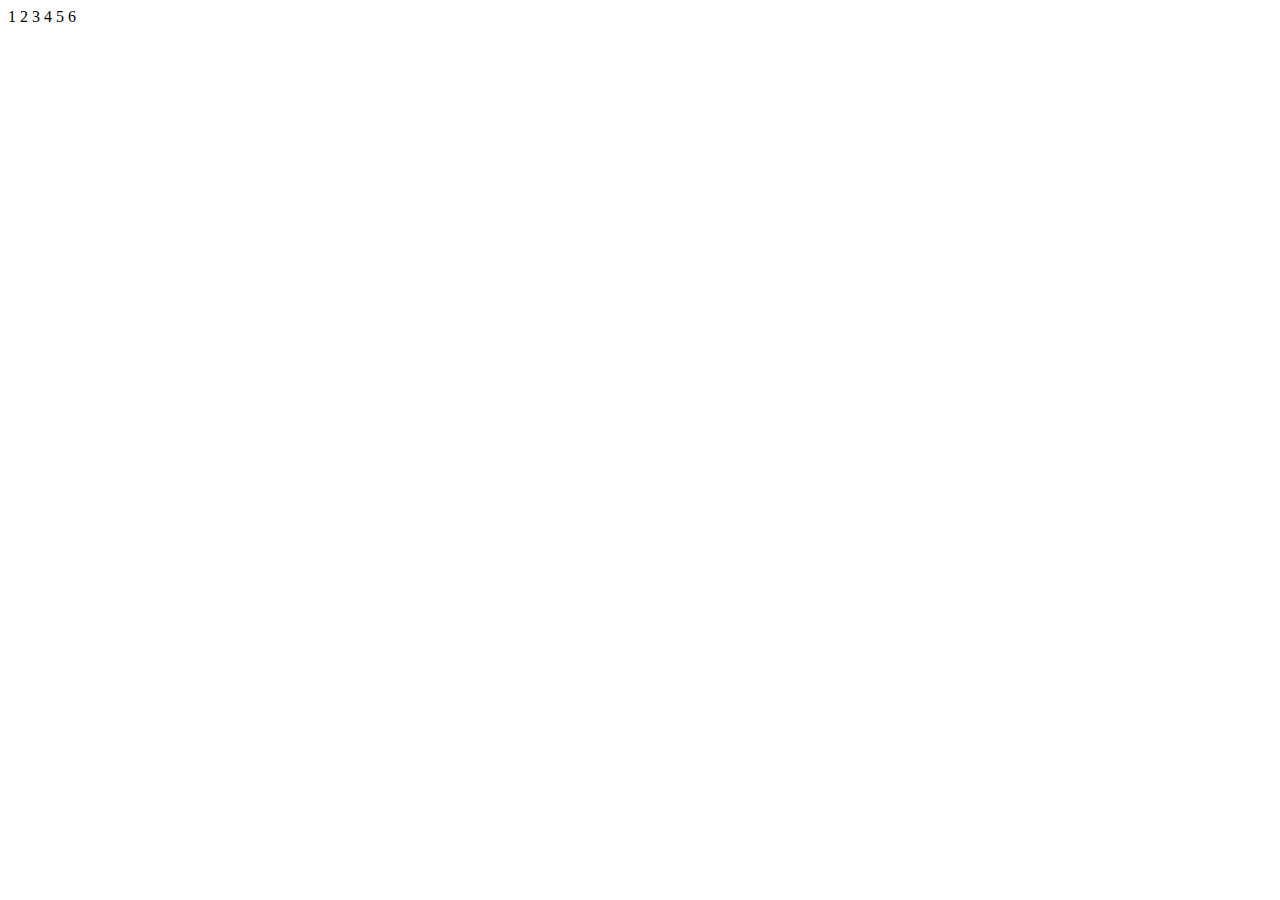
==== index.html @ dd5d0647 "new commit" ====
<!DOCTYPE html>
<html lang="en">
<head>
    <meta charset="UTF-8">
    <meta name="viewport" content="width=device-width, initial-scale=1.0">
    <title>Document</title>
</head>
<body>
    <a href="./lesson_js_1_Daryna/index.html"></a>1
    <a href="./lesson_js_2_Daryna/index.html"></a>2
    <a href="./lesson_js_3_Darina/index.html"></a>3
    <a href="./lesson_js_4_Darina/index.html"></a>4
    <a href="./lesson_js_5_Darina/index.html"></a>5
    <a href="./lesson_js_6_Darina/index.html"></a>6

</body>
</html>
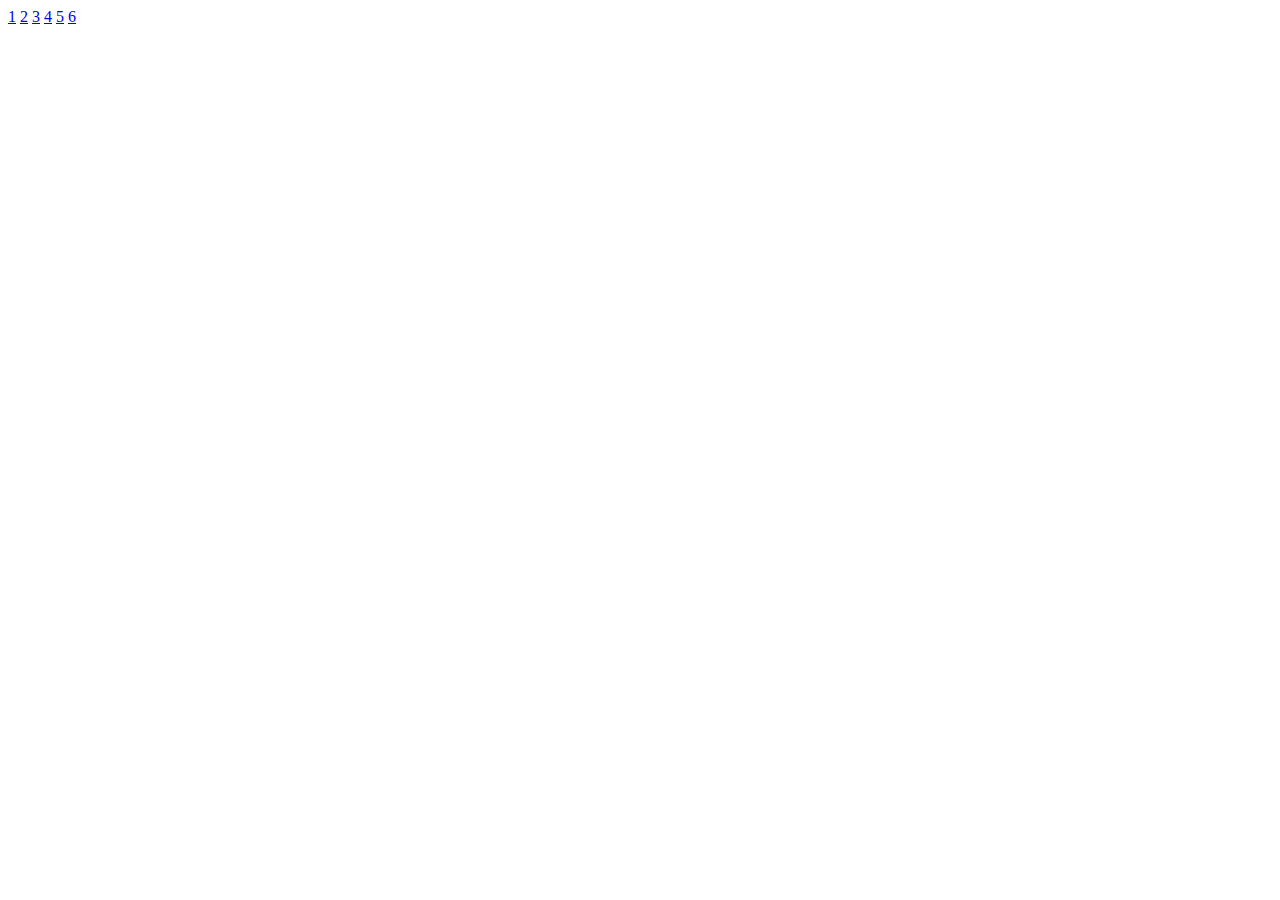
==== commit ebf48fb9: "commit" ====
--- a/index.html
+++ b/index.html
@@ -6,12 +6,12 @@
     <title>Document</title>
 </head>
 <body>
-    <a href="./lesson_js_1_Daryna/index.html"></a>1
-    <a href="./lesson_js_2_Daryna/index.html"></a>2
-    <a href="./lesson_js_3_Darina/index.html"></a>3
-    <a href="./lesson_js_4_Darina/index.html"></a>4
-    <a href="./lesson_js_5_Darina/index.html"></a>5
-    <a href="./lesson_js_6_Darina/index.html"></a>6
+    <a href="./lesson_js_1_Daryna/index.html">1</a>
+    <a href="./lesson_js_2_Daryna/index.html">2</a>
+    <a href="./lesson_js_3_Darina/index.html">3</a>
+    <a href="./lesson_js_4_Darina/index.html">4</a>
+    <a href="./lesson_js_5_Darina/index.html">5</a>
+    <a href="./lesson_js_6_Darina/index.html">6</a>
 
 </body>
 </html>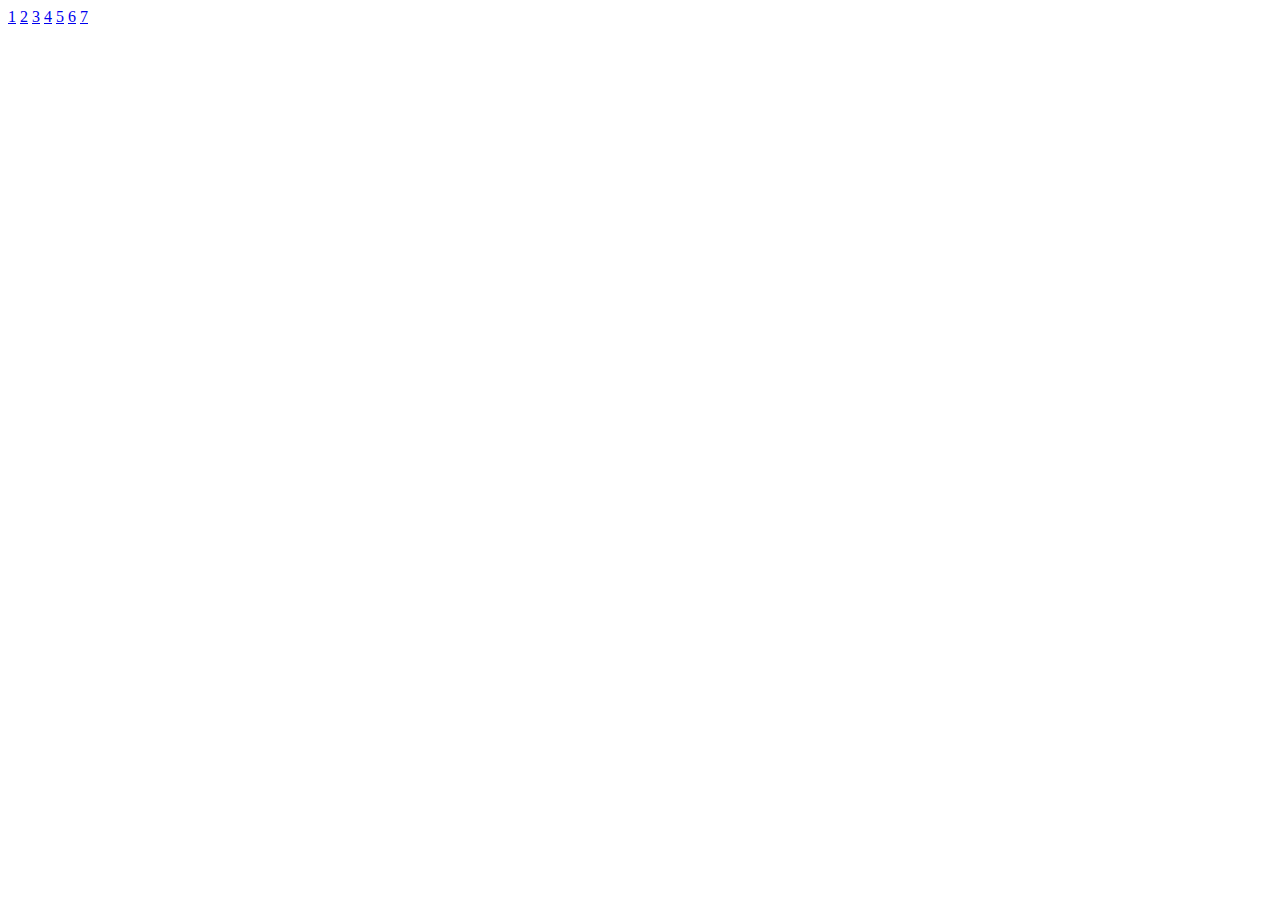
==== commit 39df8d35: "check" ====
--- a/index.html
+++ b/index.html
@@ -12,6 +12,7 @@
     <a href="./lesson_js_4_Darina/index.html">4</a>
     <a href="./lesson_js_5_Darina/index.html">5</a>
     <a href="./lesson_js_6_Darina/index.html">6</a>
+    <a href="./lesson_js_7_Darina/index.html">7</a>
 
 </body>
 </html>